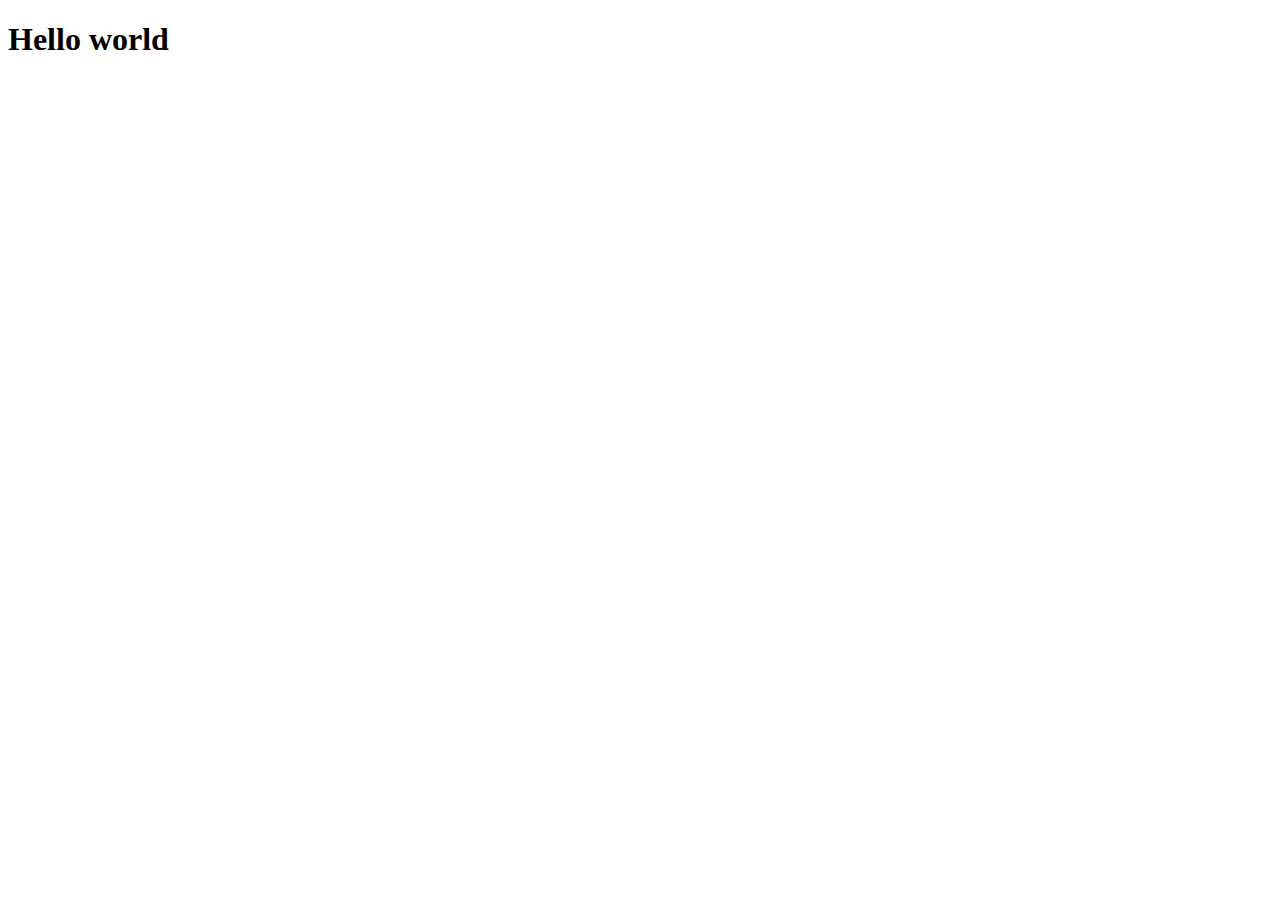
==== index.html @ 45ee9c49 "added html template" ====
<!DOCTYPE html>
<html lang="en">
<head>
    <meta charset="UTF-8">
    <meta http-equiv="X-UA-Compatible" content="IE=edge">
    <meta name="viewport" content="width=device-width, initial-scale=1.0">
    <title>Document</title>
</head>
<body>
    <h1>Hello world</h1>
</body>
</html>
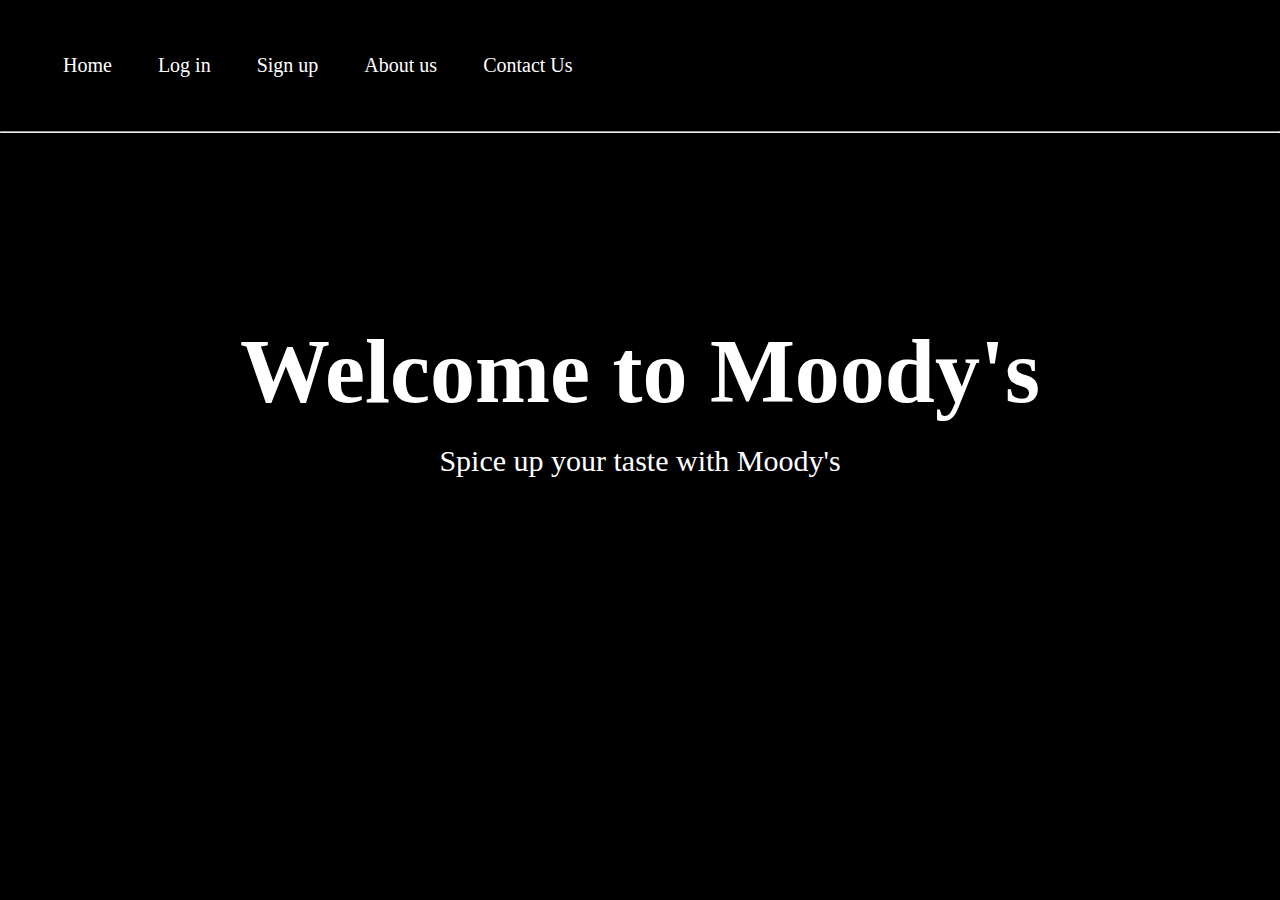
==== commit 64cc4cf4: "share code" ====
--- a/index.html
+++ b/index.html
@@ -4,9 +4,81 @@
     <meta charset="UTF-8">
     <meta http-equiv="X-UA-Compatible" content="IE=edge">
     <meta name="viewport" content="width=device-width, initial-scale=1.0">
-    <title>Document</title>
+    <title>Projecr2</title>
+    <style>
+        body{
+            margin:0px;
+            padding:0px;
+            background-color: black;
+            color:white;
+          
+        }
+
+        header::before{
+            background: url('https://img4.goodfon.com/original/1366x768/e/e7/fastfud-gamburger-ovoshchi-ogon-dvoe-eda.jpg?d=1') no-repeat center center/cover ;
+            content:"";
+            position:absolute;
+            top:0;
+            left:0;
+            width:100%;
+            height:100%;
+            z-index:-1;
+            opacity:0.5;
+
+        }
+
+        section{
+            margin:44px 25px;
+             display:flex;
+             flex-direction:column;
+             text-align: center;
+             
+             height:344px;
+             justify-content: center;
+        }
+
+      
+        .navigation{
+            display:flex;
+            font-size: 20px;
+        }
+
+        li{
+            list-style:none;
+            padding:34px 23px; 
+            
+        }
+        h1{
+            font-size: 90px;
+        }
+        p{
+            font-size:30px;
+            font-family:'Times New Roman', Times, serif;
+            margin: -39px;
+        }
+
+    </style>
 </head>
 <body>
-    <h1>Hello world</h1>
+    <header>
+      <nav class="navbar">
+        <ul class="navigation">
+            <li class="item">Home</li>
+            <li class="item">Log in</li>
+            <li class="item">Sign up</li>
+            <li class="item">About us</li>
+            <li class="item">Contact Us</li>
+        </ul>
+      </nav>
+    </header>
+      <hr>
+      <section>
+        <h1>Welcome to Moody's</h1>
+        <p>Spice up your taste with Moody's</p>
+        
+      </section>
+   <!-- <img src="https://img4.goodfon.com/original/1366x768/e/e7/fastfud-gamburger-ovoshchi-ogon-dvoe-eda.jpg?d=1"> -->
+     
+    
 </body>
 </html>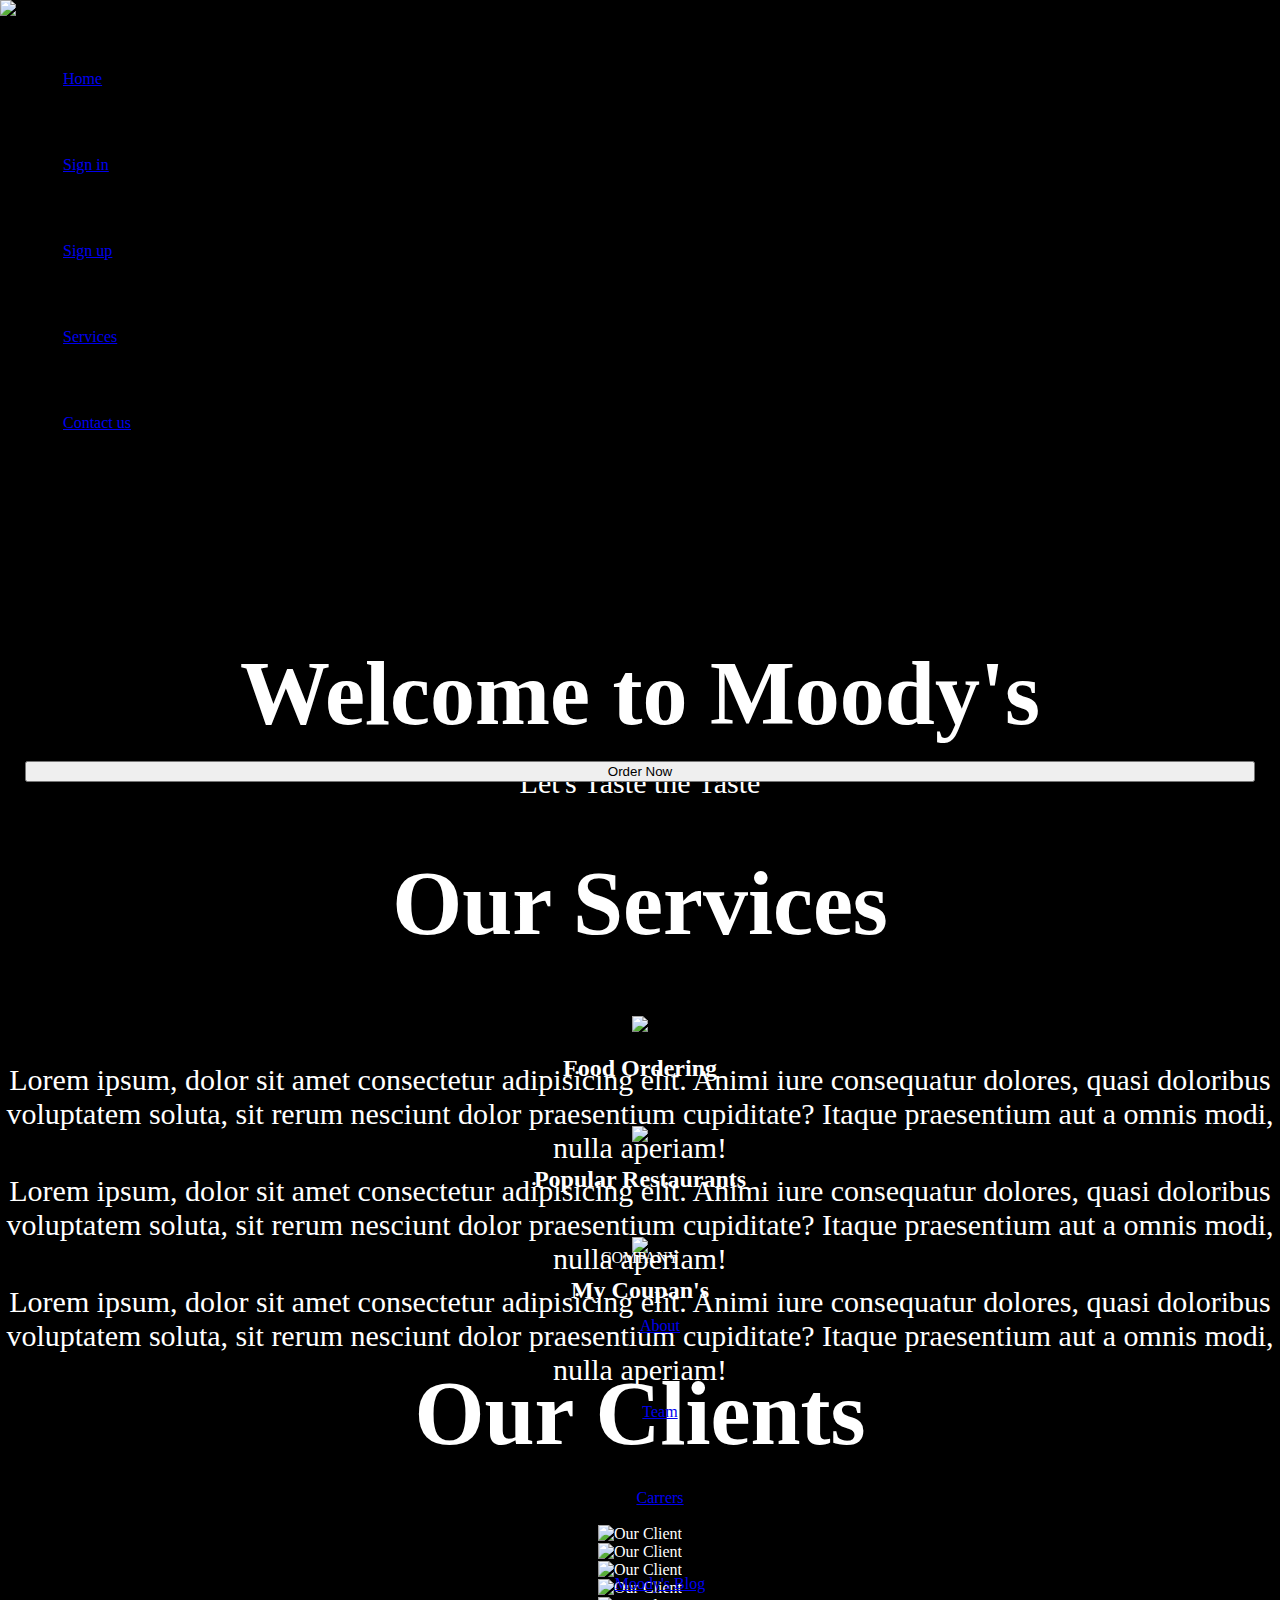
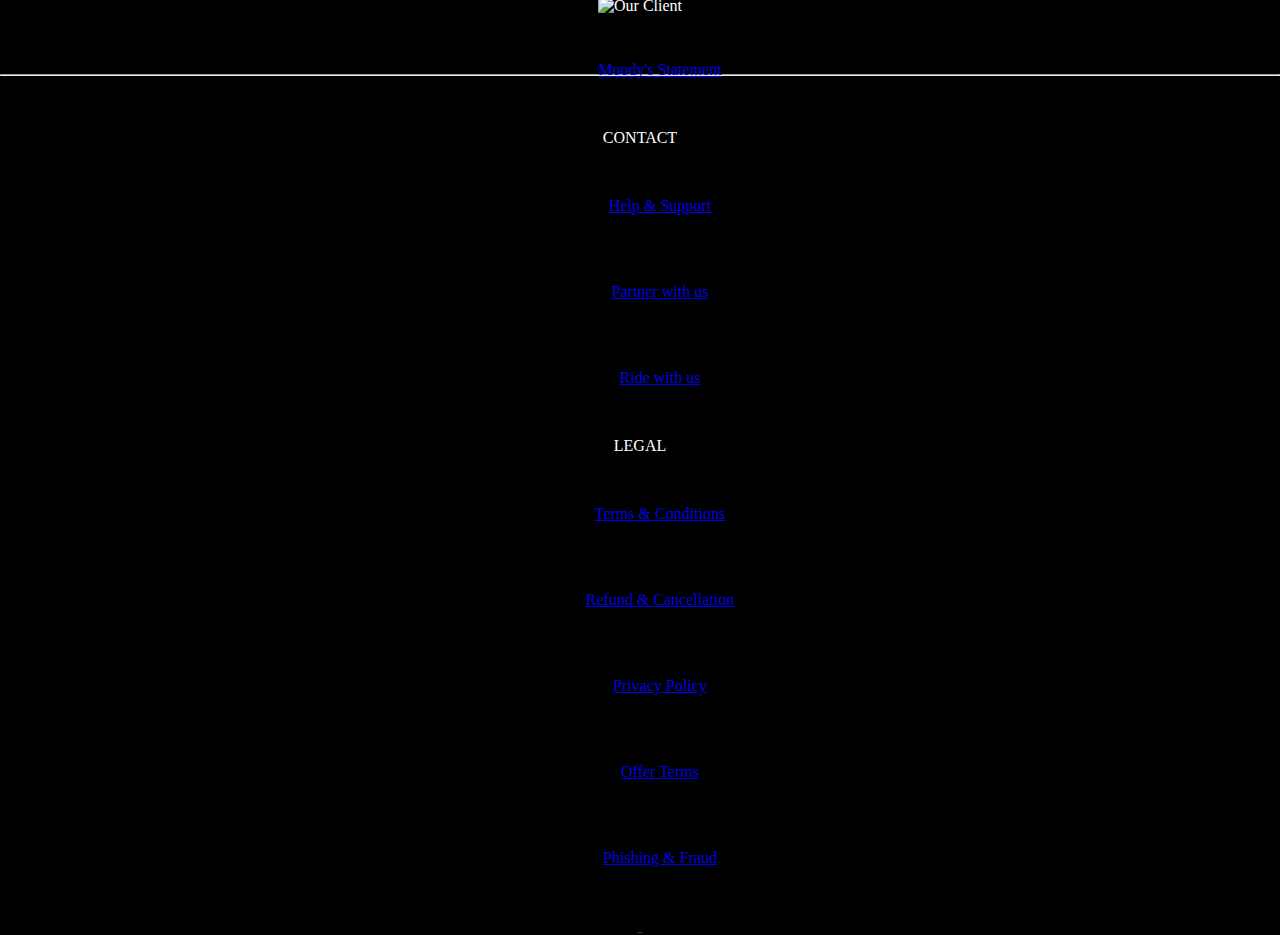
==== commit 064df099: "oushcode" ====
--- a/index.html
+++ b/index.html
@@ -5,80 +5,159 @@
     <meta http-equiv="X-UA-Compatible" content="IE=edge">
     <meta name="viewport" content="width=device-width, initial-scale=1.0">
     <title>Projecr2</title>
-    <style>
-        body{
-            margin:0px;
-            padding:0px;
-            background-color: black;
-            color:white;
-          
-        }
-
-        header::before{
-            background: url('https://img4.goodfon.com/original/1366x768/e/e7/fastfud-gamburger-ovoshchi-ogon-dvoe-eda.jpg?d=1') no-repeat center center/cover ;
-            content:"";
-            position:absolute;
-            top:0;
-            left:0;
-            width:100%;
-            height:100%;
-            z-index:-1;
-            opacity:0.5;
-
-        }
-
-        section{
-            margin:44px 25px;
-             display:flex;
-             flex-direction:column;
-             text-align: center;
-             
-             height:344px;
-             justify-content: center;
-        }
-
-      
-        .navigation{
-            display:flex;
-            font-size: 20px;
-        }
-
-        li{
-            list-style:none;
-            padding:34px 23px; 
-            
-        }
-        h1{
-            font-size: 90px;
-        }
-        p{
-            font-size:30px;
-            font-family:'Times New Roman', Times, serif;
-            margin: -39px;
-        }
-
-    </style>
+    <link rel="stylesheet" href="styles.css">
+    <!-- <link rel="stylesheet" media="screen and(max-width:2643px)" href="phone.css"> -->
+    
 </head>
 <body>
-    <header>
-      <nav class="navbar">
-        <ul class="navigation">
-            <li class="item">Home</li>
-            <li class="item">Log in</li>
-            <li class="item">Sign up</li>
-            <li class="item">About us</li>
-            <li class="item">Contact Us</li>
-        </ul>
-      </nav>
-    </header>
-      <hr>
-      <section>
-        <h1>Welcome to Moody's</h1>
-        <p>Spice up your taste with Moody's</p>
+    <nav id="navbar">
+      <div id="logo">
+        <img src="https://img.freepik.com/premium-vector/indian-chef-mascot_138200-103.jpg?w=740">
+      </div>   
+
+      <ul>
+        <li class="item"><a href="index2.html">Home</a></li>
+        <li class="item"><a href="#">Sign in</a></li>
+        <li class="item"><a href="#">Sign up</a></li>
+        <li class="item"><a href="#">Services</a></li>
+        <li class="item"><a href="#">Contact us</a></li>
+     </nav>
+
+     <section id="home">
+      <h1 class="h-primary">Welcome to Moody's</h1>
+      <p>Let's Taste the Taste</p>
+      <button class="btn">Order Now</button>
+     </section>
         
-      </section>
-   <!-- <img src="https://img4.goodfon.com/original/1366x768/e/e7/fastfud-gamburger-ovoshchi-ogon-dvoe-eda.jpg?d=1"> -->
-     
-    
+      <!-- <form>
+        <input placeholder="Search for restaurant, cuisine or a dish" class="search-icon" value="">
+       </form>  -->
+
+
+     <section id="services-container">
+      <h1 class="h-primary center">Our Services</h1>
+      <div id="services">
+        <div class="box">
+          <img src="https://images.pexels.com/photos/4109136/pexels-photo-4109136.jpeg?auto=compress&cs=tinysrgb&w=1260&h=750&dpr=1">
+          <h2 class="h-secondary center">Food Ordering</h2>
+          <p class="center">Lorem ipsum, dolor sit amet consectetur adipisicing elit. Animi iure consequatur dolores, quasi doloribus voluptatem soluta, sit rerum nesciunt dolor praesentium cupiditate? Itaque praesentium aut a omnis modi, nulla aperiam!</p>
+        </div>
+
+        <div class="box">
+          <img src="https://images.pexels.com/photos/903376/pexels-photo-903376.jpeg?auto=compress&cs=tinysrgb&w=1260&h=750&dpr=1">
+          <h2 class="h-secondary center">Popular Restaurants</h2>
+          <p class="center">Lorem ipsum, dolor sit amet consectetur adipisicing elit. Animi iure consequatur dolores, quasi doloribus voluptatem soluta, sit rerum nesciunt dolor praesentium cupiditate? Itaque praesentium aut a omnis modi, nulla aperiam!</p>
+        </div>
+
+        <div class="box">
+          <img src="https://images.pexels.com/photos/684968/pexels-photo-684968.jpeg?auto=compress&cs=tinysrgb&w=1260&h=750&dpr=1">
+          <h2 class="h-secondary center">My Coupan's</h2>
+          <p class="center">Lorem ipsum, dolor sit amet consectetur adipisicing elit. Animi iure consequatur dolores, quasi doloribus voluptatem soluta, sit rerum nesciunt dolor praesentium cupiditate? Itaque praesentium aut a omnis modi, nulla aperiam!</p>
+        </div>
+      </div>
+     </section>
+
+     <section id="client-section">
+    <h1 class="h-primary center">Our Clients</h1>
+    <div id="clients">
+      <div class="client-item">
+          <img src="https://images.unsplash.com/photo-1614680376408-81e91ffe3db7?ixlib=rb-4.0.3&ixid=MnwxMjA3fDB8MHxwaG90by1wYWdlfHx8fGVufDB8fHx8&auto=format&fit=crop&w=774&q=80"alt="Our Client">
+      </div>
+      <div class="client-item">
+        <img src="https://images.unsplash.com/photo-1634942537034-2531766767d1?ixlib=rb-4.0.3&ixid=MnwxMjA3fDB8MHxwaG90by1wYWdlfHx8fGVufDB8fHx8&auto=format&fit=crop&w=1480&q=80"alt="Our Client">
+    </div>
+    <div class="client-item">
+      <img src="https://images.unsplash.com/photo-1611605698335-8b1569810432?ixlib=rb-4.0.3&ixid=MnwxMjA3fDB8MHxwaG90by1wYWdlfHx8fGVufDB8fHx8&auto=format&fit=crop&w=774&q=80"alt="Our Client">
+  </div>
+  <div class="client-item">
+    <img src="https://images.unsplash.com/photo-1633675254053-d96c7668c3b8?ixlib=rb-4.0.3&ixid=MnwxMjA3fDB8MHxwaG90by1wYWdlfHx8fGVufDB8fHx8&auto=format&fit=crop&w=774&q=80"alt="Our Client">
+</div>
+<div class="client-item">
+  <img src="https://images.unsplash.com/photo-1572059002053-8cc5ad2f4a38?ixlib=rb-4.0.3&ixid=MnwxMjA3fDB8MHxwaG90by1wYWdlfHx8fGVufDB8fHx8&auto=format&fit=crop&w=580&q=80"alt="Our Client">
+</div>
+    </div>
+     </section>  
+     <hr>
+
+     <section id="Info">
+      <div class="info-all">
+        <div class="info1">
+          <div class="info2">
+            <div class="info-table">
+             <div class="company">COMPANY</div>
+               <ul class="list-company">
+                 <li class="tab1">
+                   <a class="tabcomp" href="/about" target="_blank">About</a>
+                 </li>
+                <li class="tab1">
+                  <a class="tabcomp" href="/about" target="_blank">Team</a>
+                </li>
+                <li class="tab1">
+                  <a class="tabcomp" href="/about" target="_blank">Carrers</a>
+                </li>
+                <li class="tab1">
+                  <a class="tabcomp" href="/about" target="_blank">Moody's Blog</a>
+                </li>
+                <li class="tab1">
+                  <a class="tabcomp" href="/about" target="_blank">Moody's Statement</a>
+                </li>
+              </ul>
+            </div>
+
+            <div class="info-table">
+              <div class="company">CONTACT</div>
+                <ul class="list-company">
+                  <li class="tab1">
+                    <a class="tabcomp" href="/about" target="_blank">Help & Support</a>
+                  </li>
+                 <li class="tab1">
+                   <a class="tabcomp" href="/about" target="_blank">Partner with us</a>
+                 </li>
+                 <li class="tab1">
+                   <a class="tabcomp" href="/about" target="_blank">Ride with us</a>
+                 </li>
+               </ul>
+             </div>
+            
+
+             <div class="info-table">
+              <div class="company">LEGAL</div>
+                <ul class="list-company">
+                  <li class="tab1">
+                    <a class="tabcomp" href="/about" target="_blank">Terms & Conditions</a>
+                  </li>
+                 <li class="tab1">
+                   <a class="tabcomp" href="/about" target="_blank">Refund & Cancellation</a>
+                 </li>
+                 <li class="tab1">
+                   <a class="tabcomp" href="/about" target="_blank">Privacy Policy</a>
+                 </li>
+                 <li class="tab1">
+                   <a class="tabcomp" href="/about" target="_blank">Offer Terms</a>
+                 </li>
+                 <li class="tab1">
+                   <a class="tabcomp" href="/about" target="_blank"> Phishing & Fraud</a>
+                 </li>
+               </ul>
+             </div>
+
+             <div class="down-logo">
+              <a href="" rel="nofollow noopener" alt target="_blank" class="iosapp" >
+                <img alt src="https://res.cloudinary.com/swiggy/image/upload/fl_lossy,f_auto,q_auto,w_200,h_65/icon-AppStore_lg30tv" >
+              </a>
+
+              <a href="" rel="nofollow noopener" alt target="_blank" class="iosapp" >
+                <img alt src="https://res.cloudinary.com/swiggy/image/upload/fl_lossy,f_auto,q_auto,w_200,h_65/icon-GooglePlay_1_zixjxl">
+              </a>
+             </div>
+
+          </div>
+        </div>
+      </div>
+    </div>
+      
+     </section>
+
+ 
 </body>
 </html>--- a/styles.css
+++ b/styles.css
@@ -0,0 +1,50 @@
+body{
+    margin:0px;
+    padding:0px;
+    background-color: black;
+    color:white;
+  
+}
+
+header::before{
+    background: url('https://img4.goodfon.com/original/1366x768/e/e7/fastfud-gamburger-ovoshchi-ogon-dvoe-eda.jpg?d=1') no-repeat center center/cover ;
+    content:"";
+    position:absolute;
+    top:0;
+    left:0;
+    width:100%;
+    height:100%;
+    z-index:-1;
+    opacity:0.5;
+
+}
+
+section{
+    margin:44px 25px;
+     display:flex;
+     flex-direction:column;
+     text-align: center;
+     
+     height:344px;
+     justify-content: center;
+}
+
+
+.navigation{
+    display:flex;
+    font-size: 20px;
+}
+
+li{
+    list-style:none;
+    padding:34px 23px; 
+    
+}
+h1{
+    font-size: 90px;
+}
+p{
+    font-size:30px;
+    font-family:'Times New Roman', Times, serif;
+    margin: -39px;
+}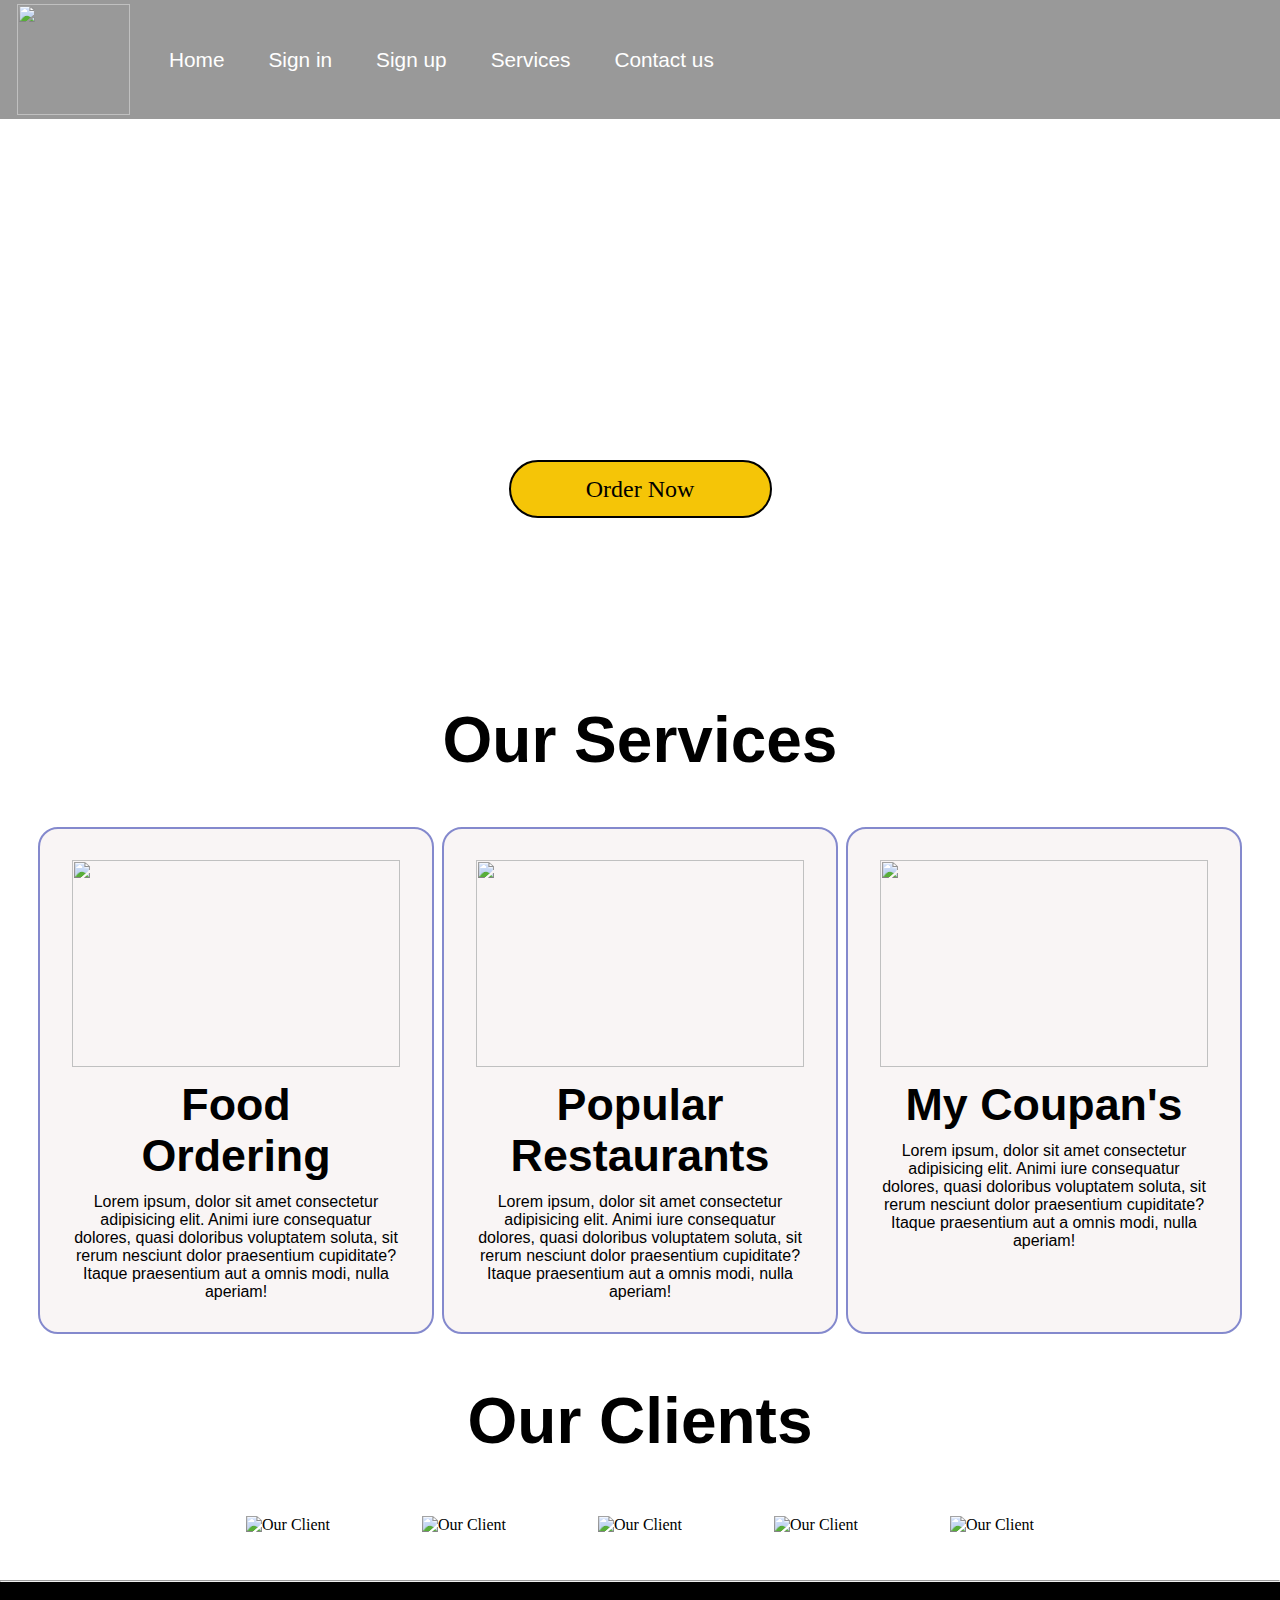
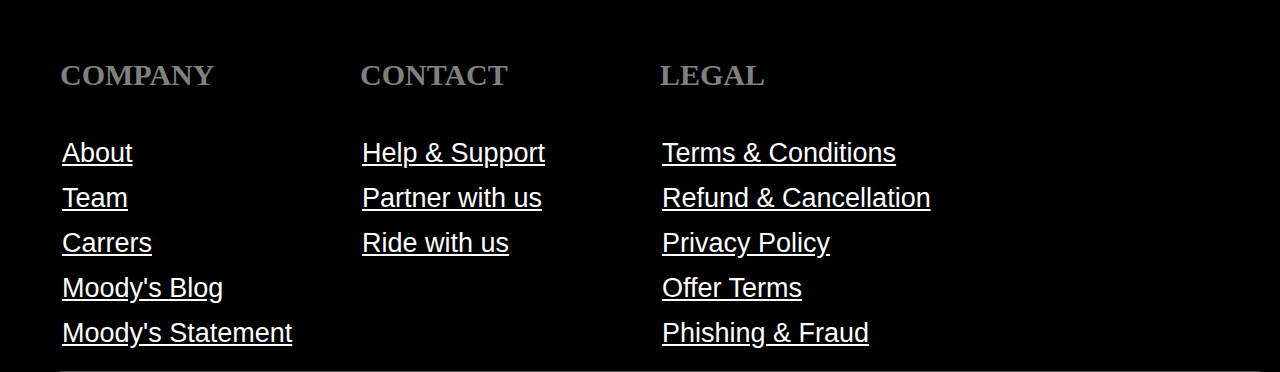
==== commit 0e6345d2: "push" ====
--- a/index.html
+++ b/index.html
@@ -29,9 +29,7 @@
       <button class="btn">Order Now</button>
      </section>
         
-      <!-- <form>
-        <input placeholder="Search for restaurant, cuisine or a dish" class="search-icon" value="">
-       </form>  -->
+      
 
 
      <section id="services-container">
--- a/styles.css
+++ b/styles.css
@@ -1,50 +1,261 @@
-body{
-    margin:0px;
-    padding:0px;
-    background-color: black;
+*{
+    margin: 0px;
+    padding: 0px;
+  }
+  
+  /* Navigation bar */
+  #navbar{
+    display:flex;
+    align-items: center;
+    position:relative;
+    top:0px;
+  }
+
+  #navbar::before{
+    content:"";
+    background-color:black ;
+    position: absolute;
+    top:0px;
+    left: 0px;
+    height: 100%;
+    width: 100%;
+    z-index: -1;
+    opacity: 0.4;
+  }
+
+  #logo{
+    margin: -21px 25px;
+  }
+
+  #logo img{
+    height:111px;
+    width:113px;
+    margin:25px -8px;
+  }
+
+  /* navigation bar logo and image */
+   
+  #navbar ul{
+    display:flex;
+    font-family: 'Franklin Gothic Medium', 'Arial Narrow', Arial, sans-serif;
+  }
+
+
+  #navbar ul li{
+    list-style: none;
+    font-size: 1.3rem;
+  }
+
+  
+  #navbar ul li a{
     color:white;
-  
-}
-
-header::before{
-    background: url('https://img4.goodfon.com/original/1366x768/e/e7/fastfud-gamburger-ovoshchi-ogon-dvoe-eda.jpg?d=1') no-repeat center center/cover ;
+    display:block;
+    padding:3px 22px;
+    border-radius:20px;
+    text-decoration: none;
+  }
+
+  
+  #navbar ul li a:hover{
+    color:black;
+   background-color: white;
+  }
+
+  /* home styling */
+  #home{
+   display: flex;
+   flex-direction: column;
+   padding: 150px 160px;
+   height: 272px;
+   justify-content: center;
+   align-items: center;
+  }
+
+  #home::before{
     content:"";
-    position:absolute;
-    top:0;
-    left:0;
-    width:100%;
-    height:100%;
-    z-index:-1;
-    opacity:0.5;
-
-}
-
-section{
-    margin:44px 25px;
-     display:flex;
-     flex-direction:column;
-     text-align: center;
-     
-     height:344px;
-     justify-content: center;
-}
-
-
-.navigation{
+    background:url('https://images.pexels.com/photos/1556688/pexels-photo-1556688.jpeg?auto=compress&cs=tinysrgb&w=1260&h=750&dpr=1') no-repeat center center/cover ;
+    position: absolute;
+    top:0px;
+    left: 0px;
+    height: 84%;
+    width: 100%;  
+    z-index: -1;
+    opacity: 0.90;
+  }
+
+   
+
+  #home h1{
+    color:white;
+    text-align: center;
+    font-family: 'Courier New', Courier, monospace;
+  }
+
+  #home p{
+    color:white;
+    text-align: center;
+    font-size: 4rem;
+    font-family: 'Courier New', Courier, monospace;
+  }
+
+  
+  #services{
+    margin:34px;
+    display: flex;
+  }
+  
+  #services .box{
+    border: 2px solid #8489cd;
+    padding: 31px;
+    margin: 4px;
+    border-radius: 20px;
+   background-color: #f9f5f5;
+  }
+  
+  #services .box img{
+    margin: auto;
+    display:block;
+    height: 207px;
+    width:328px;
+  }
+
+
+  /* client section */
+
+  
+
+  #clients{
     display:flex;
-    font-size: 20px;
-}
-
-li{
-    list-style:none;
-    padding:34px 23px; 
-    
-}
-h1{
-    font-size: 90px;
-}
-p{
-    font-size:30px;
-    font-family:'Times New Roman', Times, serif;
-    margin: -39px;
-}+    justify-content:center;
+    align-items:center;
+
+  }
+
+  #clients img{
+    height: 172px;
+    width: 201px;
+
+  }
+
+  .client-item{
+    padding:23px;
+    margin:23px;
+  }
+
+ /* Information Styling */
+  
+  .info-all{
+    padding: 0 20px;
+    z-index: 10;
+    background-color: #000;
+    min-height: 298px;
+    width: 100%;
+    color: #fff;
+    overflow: scroll;
+  }
+
+  .info1{
+    max-width: 1200px;
+    min-width: 1200px;
+    position: relative;
+    margin: 0 auto;
+    padding-top: 76px;
+    display: -ms-flexbox;
+    display: flex;
+    -ms-flex-direction: column;
+    flex-direction: column;
+    height: 100%;
+}
+
+.info2{
+    display: -ms-flexbox;
+    display: flex;
+    padding-bottom: 20px;
+    border-bottom: 1px solid #4d4d4d;
+    -ms-flex-pack: justify;
+    /* justify-content: space-between; */
+}
+
+.info-table{
+    min-width: 300px;
+}
+
+.company{
+    color: gray;
+    font-size: 30px;
+    text-transform: uppercase;
+    font-weight: 600;
+}
+
+.list-company{
+    display:block;
+    margin-top: 30px;
+    list-style: none;
+    padding:2px;
+    font-size:27px;
+}
+
+.tab1{
+    margin-top: 14px;
+}
+
+.tabcomp{
+    color: inherit;
+    font-weight: 300;
+    font-family: 'Franklin Gothic Medium', 'Arial Narrow', Arial, sans-serif;
+}
+
+.down-logo{
+    width: 200px;
+}
+
+.iosapp{
+    margin-bottom: 30px;
+    display: block;
+    -webkit-transform: scaleX(1);
+    transform: scaleX(1);
+    will-change: transform;
+    -webkit-transition: -webkit-transform .5s cubic-bezier(.215,.61,.355,1);
+    transition: -webkit-transform .5s cubic-bezier(.215,.61,.355,1);
+    -o-transition: transform .5s cubic-bezier(.215,.61,.355,1);
+    transition: transform .5s cubic-bezier(.215,.61,.355,1);
+    transition: transform .5s cubic-bezier(.215,.61,.355,1),-webkit-transform .5s cubic-bezier(.215,.61,.355,1);
+}
+ 
+
+  /* utility class */
+  .h-primary{
+    font-size:4rem;
+    padding: 12px;
+    font-family: 'Franklin Gothic Medium', 'Arial Narrow', Arial, sans-serif;
+  }
+
+  .h-secondary{
+    font-size:2.8rem;
+    padding: 12px;
+    font-family: 'Franklin Gothic Medium', 'Arial Narrow', Arial, sans-serif;
+  }
+
+  .btn{
+    padding:6px 20px;
+    font-size: 1.5rem;
+    margin: 23px ;
+    height: 66px;
+    width: 263px;
+    border: 2px solid black;
+    border-radius: 37px;
+    color: black;
+    background-color: rgb(245, 197, 7);
+    font-family: 'ProximaNova,arial,Helvetica Neue,sans-serif';
+    cursor: pointer;
+  }
+
+  .center{
+    text-align: center;
+    font-family: 'Franklin Gothic Medium', 'Arial Narrow', Arial, sans-serif;
+  }
+
+   
+ 
+   
+  --- a/phone.css
+++ b/phone.css
@@ -0,0 +1,36 @@
+/* navigation */
+#navbar{
+flex-direction: column;
+}
+
+/* home */
+#home{
+   height: 370px;
+   padding:3px 68px;
+}
+
+#home::before{
+    height: 480px;
+ }
+
+ #home p{
+   font-size:13px;
+ }
+
+/* services */
+#services{
+flex-direction: column;
+}
+
+/* clients */
+/* #clients{
+
+} */
+
+/* information */
+
+
+/* utility classes */
+.h-primary{
+    font-size:26px;
+}